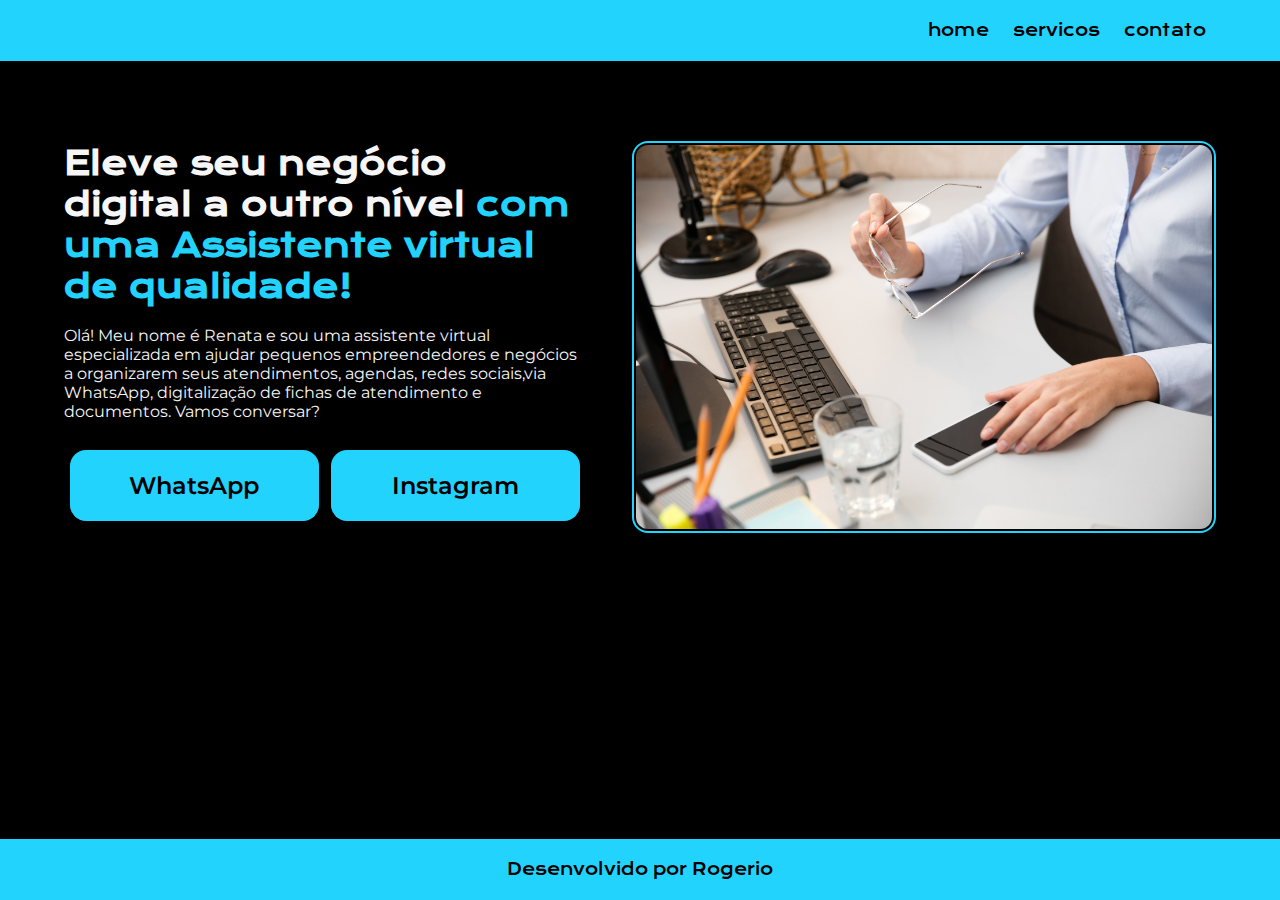
==== index.html @ ea467356 "update" ====
<!DOCTYPE html>
<html lang="pt-Br">
    <head>
        <meta charset="UTF-8">
        <meta http-equiv="X-UA-Compatible" content="IE=edge">
        <meta name="viewport" content="width=device-width, initial-scale=1.0">    
        <link rel="stylesheet" href="css/style.css">        
               
        <title>Pagina Inicial</title>
    </head>
    <body>
       
        <header class="cabecalho">
            
            <nav class="cabecalho_navegacao">
                <a class="cabecalho_navegacao_opcao" href="index.html">home</a>
                <a class="cabecalho_navegacao_opcao" href="servicos.html">servicos</a>
                <a class="cabecalho_navegacao_opcao" href="contato.html">contato</a>
               
            </nav>
            
        </header>
        
        <main class="apresentacao">
            <section class="apresentacao_conteudo">
                <h1 class="apresentacao_conteudo_titulo">
                    Eleve seu negócio digital a outro nível 
                    <strong class="titulo-destaque">com uma Assistente virtual de qualidade!</strong>
                </h1>
                <p class="apresentacao_conteudo_texto">
                    Olá! Meu nome é Renata e sou uma assistente virtual especializada em ajudar pequenos empreendedores e negócios a organizarem seus atendimentos, agendas, redes sociais,via WhatsApp, digitalização de fichas de atendimento e documentos. Vamos conversar?
                </p>
                <div class="apresentacao_links">
                    <a class="apresentacao_links_link" href="https://api.whatsapp.com/send?phone=5521993660476">WhatsApp</a>
                    <a class="apresentacao_links_link" href="https://www.instagram.com/virtualpersonalite?igsh=MTl3Z3VucmtuM2o3cw==">Instagram</a>
                </div>
            </section>    
            <img class="apresentacao_foto"  src="assets/trabalho-remoto-em-casa-local-de-trabalho-em-home-office-com-pc-dispositivos-e-gadgets.jpg" alt="Foto mulher trabalhando no computador">        
        </main>
        
        <footer class="footerpage">
            <p class="footerpageparagrafo">Desenvolvido por Rogerio</p>
        </footer>  
        <script src="/js/procedures.js"></script> 
        
    </body>
</html>
---- css/style.css ----
@import url('https://fonts.googleapis.com/css2?family=Krona+One&family=Montserrat:ital,wght@0,100..900;1,100..900&display=swap');

:root { 
    --primary-color : #F6F6F6;
    --secondary-color : #22d4fd;
    --terciary-color : black; 
    --color-hover : #82dff7; 

    --font-familione : "Krona One", sans-serif; 
}

* { 
margin: 0;
padding: 0;
 
}

body { 
    box-sizing: border-box;
    height: auto;
    width: auto;   
    display: flex;         
    flex-direction: column;
    justify-content: center;
    align-items: center;
    background-color:var(--terciary-color) ;
    color: var(--primary-color);
}

.cabecalho { 
    display: flex;  
    justify-content:space-between; 
    text-align:end;    
    width:100%; 
    margin-bottom: 1rem;       
    padding: 20px; 
    background-color: var(--secondary-color);
    cursor: pointer;
    
}

.cabecalho_navegacao { 
    width:100%;
    justify-content: center; 
    margin-right: 5%;
    
}

.cabecalho_navegacao_opcao{ 
    width:auto;
    text-decoration: none;
    background-color: var(--secondary-color);     
    margin:2px;
    padding: 8px;    
    border-radius: 16PX;  
    font-family: var(--font-familione);
    color: var(--terciary-color); 
    font-weight: 400; 
    transition: all 0.1s; 
}

.titulo-destaque { 
    color: var(--secondary-color);
}

.apresentacao {
    width:auto;
    display: flex;
    align-items: center;
    justify-content: space-between;
    gap:2.9rem;
    margin: 5% 5%;
}

.apresentacao_conteudo {  
    box-sizing: border-box;       
    width: 85%;   
    display: flex;      
    flex-direction: column;  
    justify-content: center; 
    gap: 1.2rem;
}

.apresentacao_foto {    
    width: 50%;      
    padding: 2px;
    border: var(--secondary-color) solid 2px;
    border-radius: 16px;    
}

.apresentacao_conteudo_titulo {     
    font-size: 2rem;
    font-family: var(--font-familione);
}

.apresentacao_conteudo_texto {     
    font-size: 1.0rem;
    font-family: "Montserrat", sans-serif;
}

.servicos_conteudo {     
 
    width:97%;
    height:auto;  
    margin: 10;
    padding: 5;    
    display: flex;  
    flex-direction: column; 
    align-items: center;
    gap:1.5rem;   
}

.servicos_itens > div{  
    
    font-size: 1.0rem;
    font-family: "Montserrat", sans-serif;
    gap:1rem;    
    
}

.item { 
    order: 4;
}

.servicos_apresentacao{
    width: 90%;
    height:50%; 
    display: grid;
    grid-template-columns: 1fr 1fr  ;

    grid-column: 1 / 2;
    grid-row: 1 / 2;
    
    background-color: lightblue;
    padding: 1em;    
}

.servicos_segundoato{
    width: 90%;
    height:50%; 
    display: grid;

    grid-template-columns: 1fr 1fr ;

    grid-column: 1 / 2;
    grid-row: 1 / 2;
    
    background-color: lightblue;
    padding: 1em;    
}

.servicos_itens{
    
    padding:5px 5px;
    margin:10px;
    background-color: var(--secondary-color);
    
    gap:1.5rem;
    box-shadow: rgba(0, 0, 0, 0.4) 0px 2px 4px, rgba(0, 0, 0, 0.3) 0px 7px 13px -3px, rgba(0, 0, 0, 0.2) 0px -3px 0px inset;
}

.servicos_itens > p{

    font-family: var(--font-familione); 
    color: var(--terciary-color);
    margin:5px;
    padding: 2px;
    gap:0.5rem;
    
}

.paragrafo_servicos_itens{    
    text-align: center;
}

.contato_form {    
    width:100%;    
    margin: 0;
    padding: 0;   
    display: flex;    
    justify-content: center;
    align-items: center;    
    gap:2.9rem;   
}

.obrigado_conteudo {    
    width:auto;    
    height: auto;
    margin: 20rem;
    padding: 10rem;   
    display: flex;    
    justify-content: center;
    align-items: center;    
    gap:2.9rem;   
}

.contato_form_conteudo {          
    width: 60%;         
    flex-direction: column;  
    justify-content: center; 
    gap: 1.2rem;
}


.contato_form_titulo {        
    text-align: center;
    font-size: 1.7rem;
    margin-bottom: 3px;
    font-family: var(--font-familione);
}

.apresentacao_conteudo_formulario {    
    margin-top: 8px;
    margin-bottom: 10px;    
    display:flex;   
    justify-content: center;
    flex-direction: column;
    padding: 10px 45px;    
    border-radius: 16px;
    background-color: var(--secondary-color);    
}

.apresentacao_conteudo_obrigado { 
    display:flex;     
    margin-top: 50px;
    margin-bottom: 50px; 
    width:60%;  
       
    justify-content: center;
    flex-direction: column;
    height: 50vh;
    padding: 10px 35px;    
    border-radius: 16px;
    background-color: var(--secondary-color);     
    
}

label {     
    margin-bottom: 4px;      
}

textarea{
    width: auto;
    height: auto;
    resize: none;
}

.apresentacao_conteudo_formulario_input {        
    width: auto;    
    align-items: center;
    padding: 8px;   
    border-radius: 16px; 
    cursor: pointer; 
}

.apresentacao_conteudo_formulario_input:hover { 
    background-color: var(--color-hover);    
}

.apresentacao_links {  
    display: flex;   
    justify-content: space-between;     
}

a:hover {    
    background-color: var(--color-hover); 
}

.apresentacao_links_link { 
    background-color: var(--secondary-color);  
    width: 100%;  
    text-align: center;    
    border-radius: 16PX;
    font-weight: 600;
    font-size: 1.5rem;
    margin: 10px 6px ;
    padding: 21px 0;
    text-decoration: none;
    cursor: pointer; 
    color: var(--terciary-color);
    font-family: "Montserrat", sans-serif; 
    gap:1rem;     
}

.contato_form_button { 
    background-color: var(--secondary-color);  
    width: auto;  
    text-align: center; 
    justify-content: center;
    align-items: center;   
    border-radius: 16PX;
    font-weight: 600;
    font-size: 1.5rem;
    margin: 4px ;
    padding: 1.5rem ;   
    cursor: pointer; 
    color: var(--terciary-color);
    font-family: "Montserrat", sans-serif; 
    gap:1rem;   
}

.footerpage {     
    width:100%;   
    padding: 20px;
    bottom: 0;
    position: fixed;
    
    background-color: var(--secondary-color);    
    color: var(--terciary-color) ;
    font-family:var(--font-familione) ;
    font-weight: 400;
    font-size: 1rem;
    text-align: center;   
}

@media screen and (max-width: 1000px) {

    .cabecalho { 
        width:100%; 
        text-align: center;      
    }
    
    .cabecalho_navegacao {       
        justify-content: center; 
    }
    
    .apresentacao,
    .contato_form { 
        margin: 0;
        padding: 0;
        width: 100%;
        align-items: center;
        justify-content: center;
    }

    .contato_form_conteudo { 
        margin: 0;
        width: 90%;
    }
    
    .cabecalho_navegacao_opcao{ 
        width: auto;   
        margin:1px;
        padding: 2px; 
        border-radius: 16px;
        justify-content: space-between;  
    
    }

    .servicos_conteudo { 
        flex-direction: column;
    }
        
    .apresentacao { 
        width: 100%;
        flex-direction: column-reverse;
        align-items: center;       
        margin:0% 0%;  
        gap:1.5rem;
    }

    .apresentacao_foto {        
        padding: 5px ;
        width: 85%;        
    } 

    .footerpage { 
        bottom: 2px;
        position: fixed; 
    }
}

@media screen and (max-width: 395px) {

 .apresentacao_foto {           
    width: 80%;               
 }

 .servicos_apresentacao{    
    justify-content: center; 
 }

 .apresentacao_conteudo_titulo {     
    font-size: 1.1rem;
    font-family: var(--font-familione);
 }

 .apresentacao_conteudo_texto {     
    font-size: 0.9rem;
    font-family: "Montserrat", sans-serif;
 }

 .apresentacao_conteudo_formulario {      
    padding: 8px 8px; 
    margin-bottom: 15px;       
 }

 .apresentacao_links_link {    
    padding: 15px 0;        
 }

}

@media screen and (max-width: 280px) {

    .apresentacao_conteudo{

        gap: 0.3rem;

    }

    .apresentacao_links{
        width:auto;
        justify-content: center;
        align-items: center;

    }

    .apresentacao_links_link {  
       font-size: 0.9rem;  
       padding: 10px 0;        
    }

    .footerpage { 
        padding: 10px;
    }

}
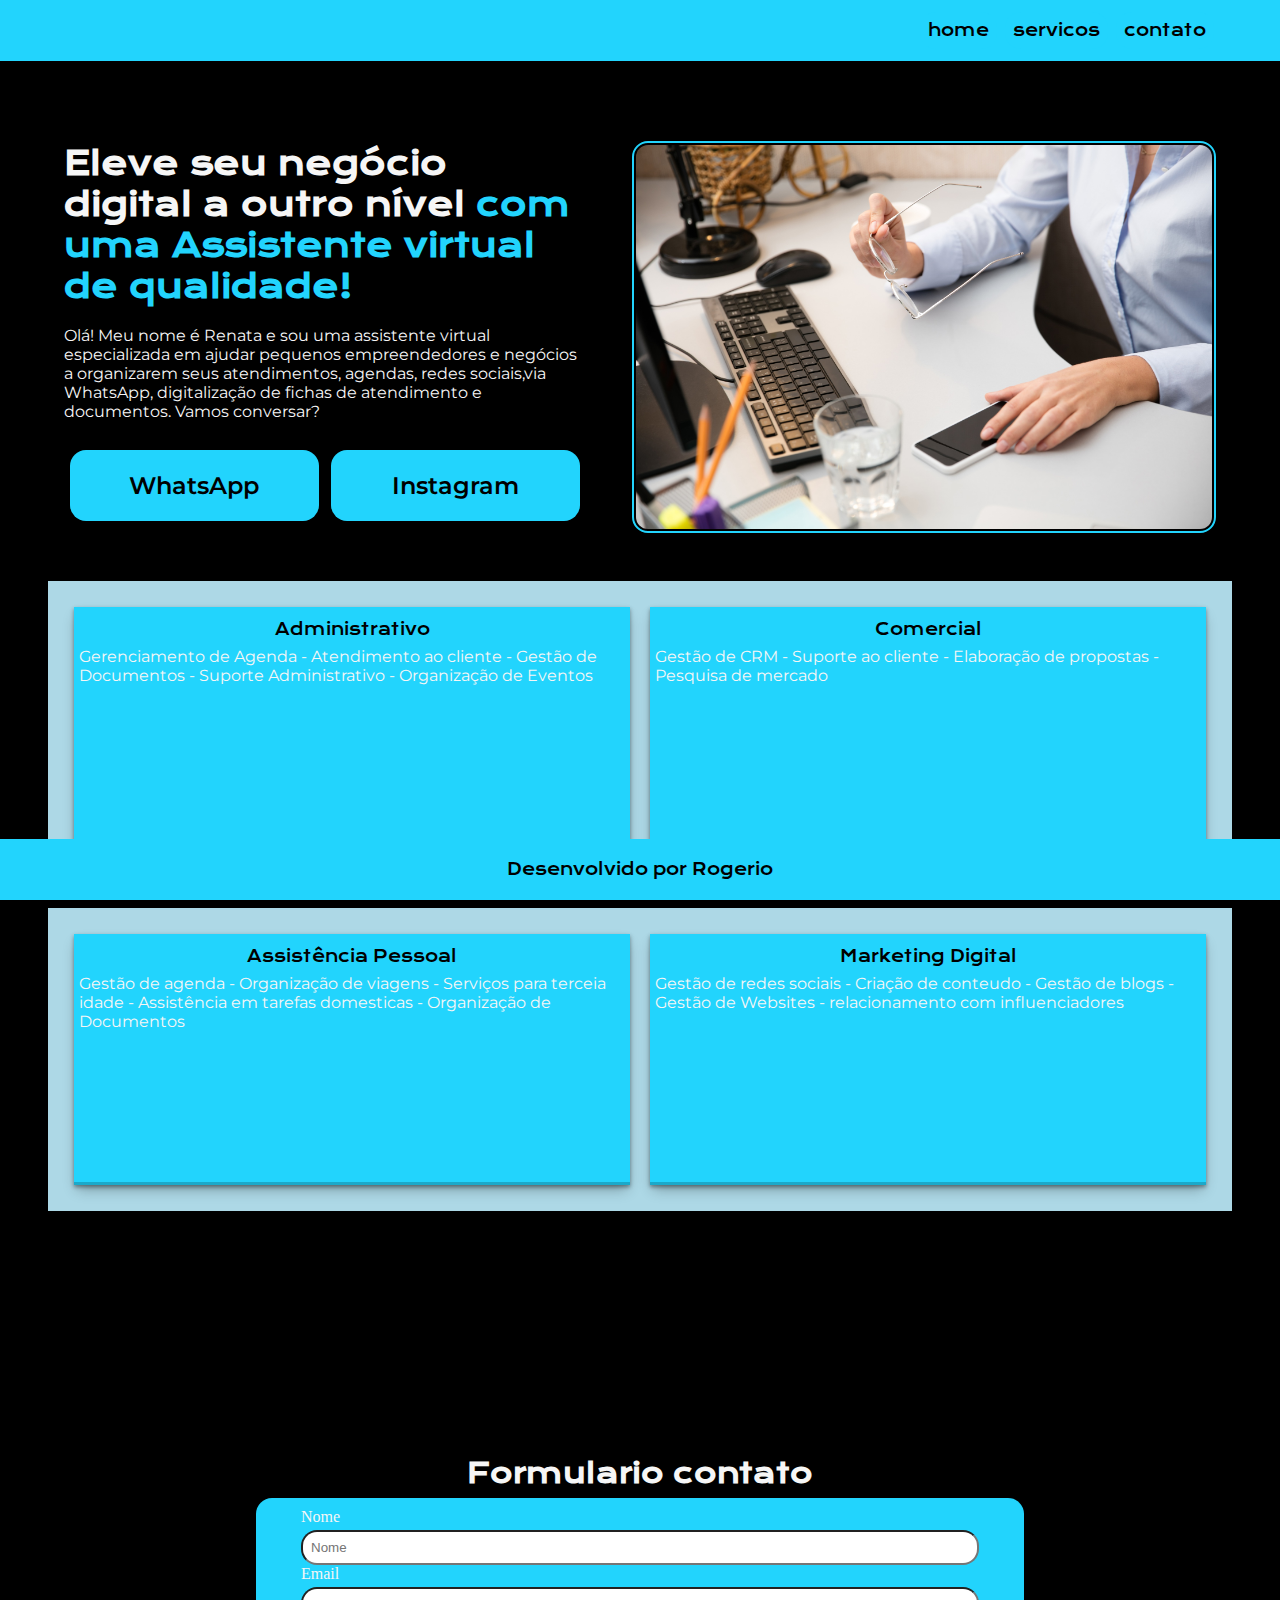
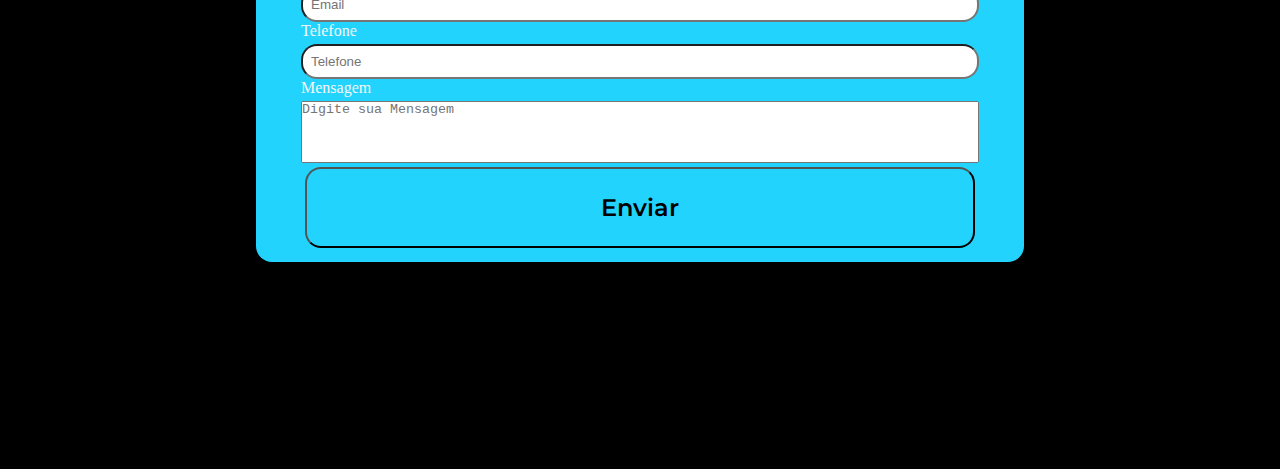
==== commit 17ff845a: "update landingpage" ====
--- a/index.html
+++ b/index.html
@@ -4,8 +4,9 @@
         <meta charset="UTF-8">
         <meta http-equiv="X-UA-Compatible" content="IE=edge">
         <meta name="viewport" content="width=device-width, initial-scale=1.0">    
-        <link rel="stylesheet" href="css/style.css">        
-               
+        <link rel="shortcut icon" href="assets/logoVirtualPersonalide.ico" type="image/x-icon">
+        <link rel="stylesheet" href="https://cdn.jsdelivr.net/npm/bootstrap-icons@1.11.3/font/bootstrap-icons.min.css">
+        <link rel="stylesheet" href="css/style.css">
         <title>Pagina Inicial</title>
     </head>
     <body>
@@ -13,15 +14,14 @@
         <header class="cabecalho">
             
             <nav class="cabecalho_navegacao">
-                <a class="cabecalho_navegacao_opcao" href="index.html">home</a>
-                <a class="cabecalho_navegacao_opcao" href="servicos.html">servicos</a>
-                <a class="cabecalho_navegacao_opcao" href="contato.html">contato</a>
-               
+                <a class="cabecalho_navegacao_opcao" href="#section1">home</a>
+                <a class="cabecalho_navegacao_opcao" href="#section2">servicos</a>
+                <a class="cabecalho_navegacao_opcao" href="#section3">contato</a>               
             </nav>
             
         </header>
         
-        <main class="apresentacao">
+        <section id="section1" class="apresentacao">
             <section class="apresentacao_conteudo">
                 <h1 class="apresentacao_conteudo_titulo">
                     Eleve seu negócio digital a outro nível 
@@ -36,12 +36,93 @@
                 </div>
             </section>    
             <img class="apresentacao_foto"  src="assets/trabalho-remoto-em-casa-local-de-trabalho-em-home-office-com-pc-dispositivos-e-gadgets.jpg" alt="Foto mulher trabalhando no computador">        
-        </main>
+        </section>
+
+        <section id="section2" class="servicos_conteudo">
+            <section class="servicos_apresentacao">
+                <div class="servicos_itens">
+                   <p class="paragrafo_servicos_itens">Administrativo</p>
+                   <div class="servicos_descricao">
+                                        
+                      Gerenciamento de Agenda
+                      - Atendimento ao cliente
+                      - Gestão de Documentos
+                      - Suporte Administrativo
+                      - Organização de Eventos
+                   </div>
+                  
+                </div>
+                <div class="servicos_itens">
+
+                    <p class="paragrafo_servicos_itens">Comercial</p>
+                    <div class="servicos_descricao">
+                     
+                      Gestão de CRM 
+                      - Suporte ao cliente
+                      - Elaboração de propostas
+                      - Pesquisa de mercado 
+                    </div>
+                   
+                </div>
+
+            </section>
+            <section  class="servicos_segundoato">
+                <div class="servicos_itens">
+                    <p class="paragrafo_servicos_itens">Assistência Pessoal</p>
+
+                    <div class="servicos_descricao">
+
+                      Gestão de agenda  
+                      - Organização de viagens 
+                      - Serviços para terceia idade 
+                      - Assistência em tarefas domesticas 
+                      - Organização de Documentos
+                    </div>
+                    
+                </div>
+                <div class="servicos_itens">
+                    <p class="paragrafo_servicos_itens">Marketing Digital</p>
+                    
+                    <div class="servicos_descricao">
+
+                      Gestão de redes sociais 
+                      - Criação de conteudo
+                      - Gestão de blogs 
+                      - Gestão de Websites 
+                      - relacionamento com influenciadores 
+                    </div>
+                    
+                </div>
+
+            </section>
+        </section>
+
+        <section id="section3" class="contato_form">
+            <section id="contato_section" class="contato_form_conteudo">
+
+                
+                <h1 class="contato_form_titulo">
+                    Formulario contato                     
+                </h1> 
+               
+                <form action="" id="formulario" class="apresentacao_conteudo_formulario">                
+                    <label >Nome</label>
+                    <input class="apresentacao_conteudo_formulario_input"  type="text" id="nome" placeholder="Nome" required>                   
+                    <label >Email</label>
+                    <input class="apresentacao_conteudo_formulario_input"  type="Email" id="email" placeholder="Email" required>
+                    <label >Telefone </label>
+                    <input class="apresentacao_conteudo_formulario_input"  type="text" id="telefone" placeholder="Telefone" required>
+                    <label >Mensagem</label>
+                    <textarea id="message" cols="20" rows="4" placeholder="Digite sua Mensagem" required></textarea>
+                    <button  type="submit" class="contato_form_button" >Enviar</button>                    
+                </form>  
+            </section>               
+        </section>
         
         <footer class="footerpage">
             <p class="footerpageparagrafo">Desenvolvido por Rogerio</p>
         </footer>  
-        <script src="/js/procedures.js"></script> 
+        <script src="js/procedures.js"></script> 
         
     </body>
 </html>--- a/css/style.css
+++ b/css/style.css
@@ -64,6 +64,21 @@
     color: var(--secondary-color);
 }
 
+#section1 { 
+    width: auto;
+    margin-bottom: 3rem;
+}
+
+#section2 { 
+    width: auto;
+    margin-bottom: 3rem;
+}
+
+#section2 { 
+    width: auto;
+    margin-bottom: 3rem;
+}
+
 .apresentacao {
     width:auto;
     display: flex;
@@ -102,11 +117,12 @@
 .servicos_conteudo {     
  
     width:97%;
-    height:auto;  
+    height:70vh;  
     margin: 10;
     padding: 5;    
     display: flex;  
     flex-direction: column; 
+    
     align-items: center;
     gap:1.5rem;   
 }
@@ -175,7 +191,8 @@
 }
 
 .contato_form {    
-    width:100%;    
+    width:100%; 
+    min-height: 90vh;   
     margin: 0;
     padding: 0;   
     display: flex;    
@@ -228,12 +245,19 @@
     width:60%;  
        
     justify-content: center;
+    align-items: center;
     flex-direction: column;
     height: 50vh;
     padding: 10px 35px;    
     border-radius: 16px;
     background-color: var(--secondary-color);     
     
+}
+
+.apresentacao_conteudo_obrigado h3{ 
+    margin-top: 10px;
+    align-items: center;
+       
 }
 
 label {     
@@ -350,6 +374,7 @@
 
     .servicos_conteudo { 
         flex-direction: column;
+        height: 100vh;
     }
         
     .apresentacao { 
@@ -392,6 +417,7 @@
  }
 
  .apresentacao_conteudo_formulario {      
+    margin-top: 1px;
     padding: 8px 8px; 
     margin-bottom: 15px;       
  }
@@ -422,8 +448,16 @@
        padding: 10px 0;        
     }
 
+    .contato_form_titulo {        
+        text-align: center;
+        font-size: 1.1rem;
+        margin-bottom: 2px;
+        font-family: var(--font-familione);
+    }
+
     .footerpage { 
         padding: 10px;
+        font-size: 0.9rem;
     }
 
 }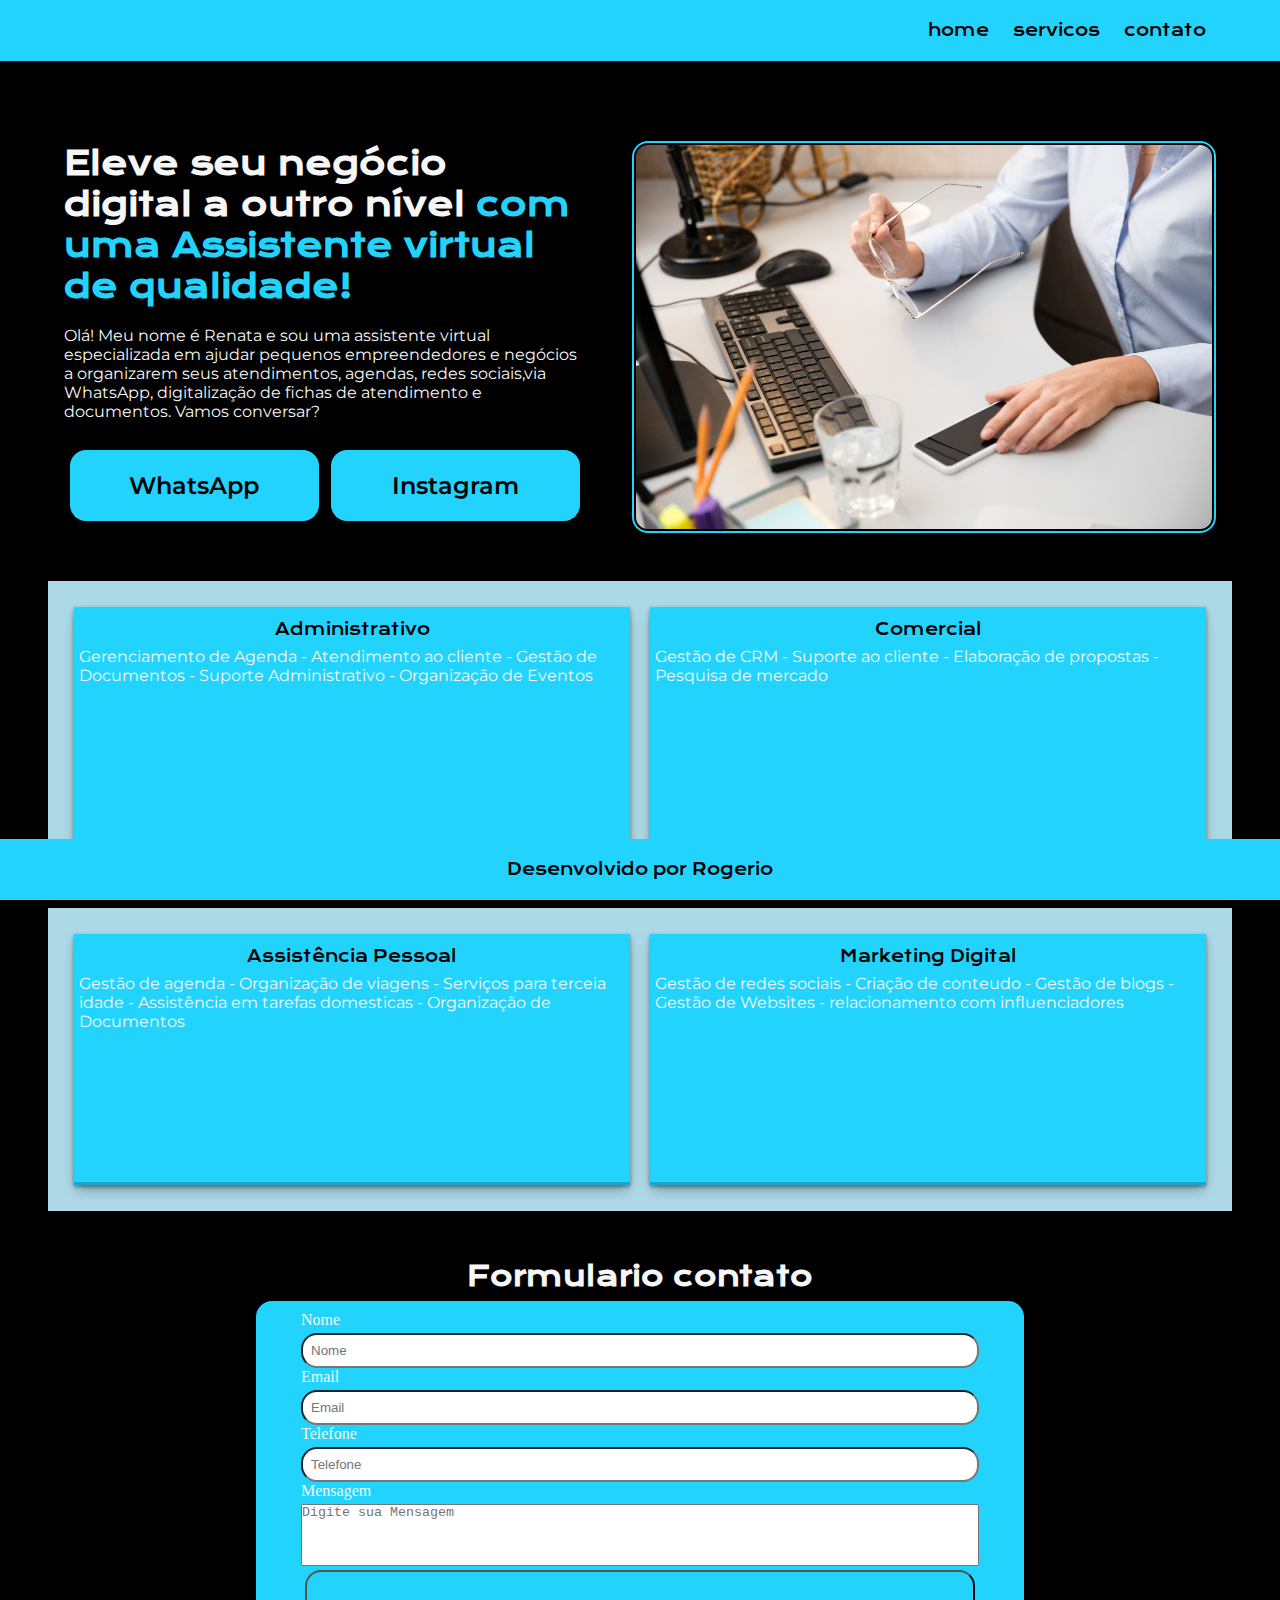
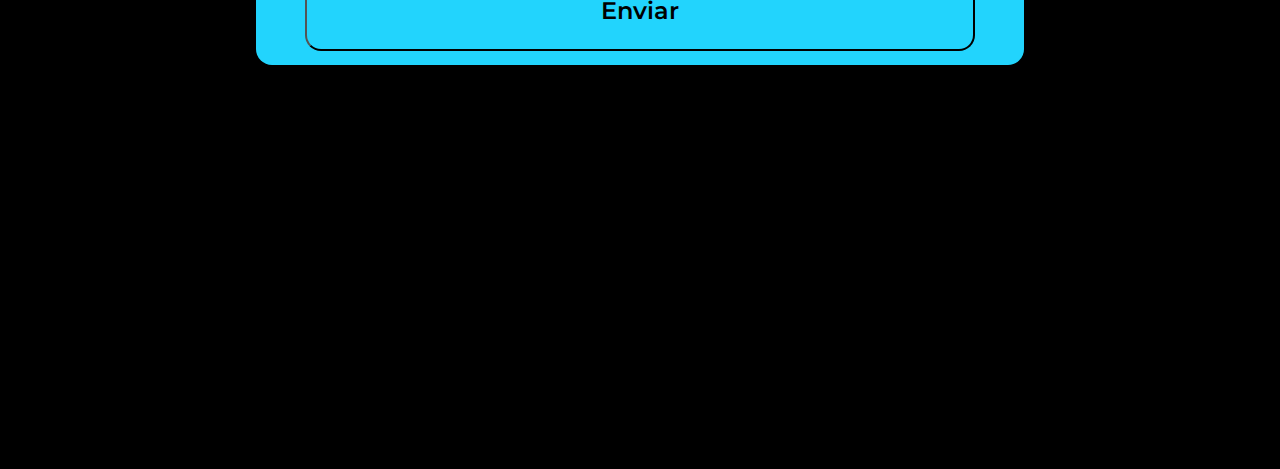
==== commit db4bd544: "update name page" ====
--- a/index.html
+++ b/index.html
@@ -7,7 +7,7 @@
         <link rel="shortcut icon" href="assets/logoVirtualPersonalide.ico" type="image/x-icon">
         <link rel="stylesheet" href="https://cdn.jsdelivr.net/npm/bootstrap-icons@1.11.3/font/bootstrap-icons.min.css">
         <link rel="stylesheet" href="css/style.css">
-        <title>Pagina Inicial</title>
+        <title>Virtual Personalité</title>
     </head>
     <body>
        
--- a/css/style.css
+++ b/css/style.css
@@ -194,11 +194,10 @@
     width:100%; 
     min-height: 90vh;   
     margin: 0;
-    padding: 0;   
-    display: flex;    
-    justify-content: center;
-    align-items: center;    
-    gap:2.9rem;   
+    padding: 0;    
+    display: flex;
+    justify-content: center;   
+    gap:1.5rem;   
 }
 
 .obrigado_conteudo {    
@@ -346,6 +345,7 @@
     }
     
     .cabecalho_navegacao {       
+        margin-right: 0;
         justify-content: center; 
     }
     
@@ -430,17 +430,18 @@
 
 @media screen and (max-width: 280px) {
 
+    .cabecalho_navegacao {       
+        font-size: 0.9rem; 
+    }
+
     .apresentacao_conteudo{
-
         gap: 0.3rem;
-
     }
 
     .apresentacao_links{
         width:auto;
         justify-content: center;
         align-items: center;
-
     }
 
     .apresentacao_links_link {  
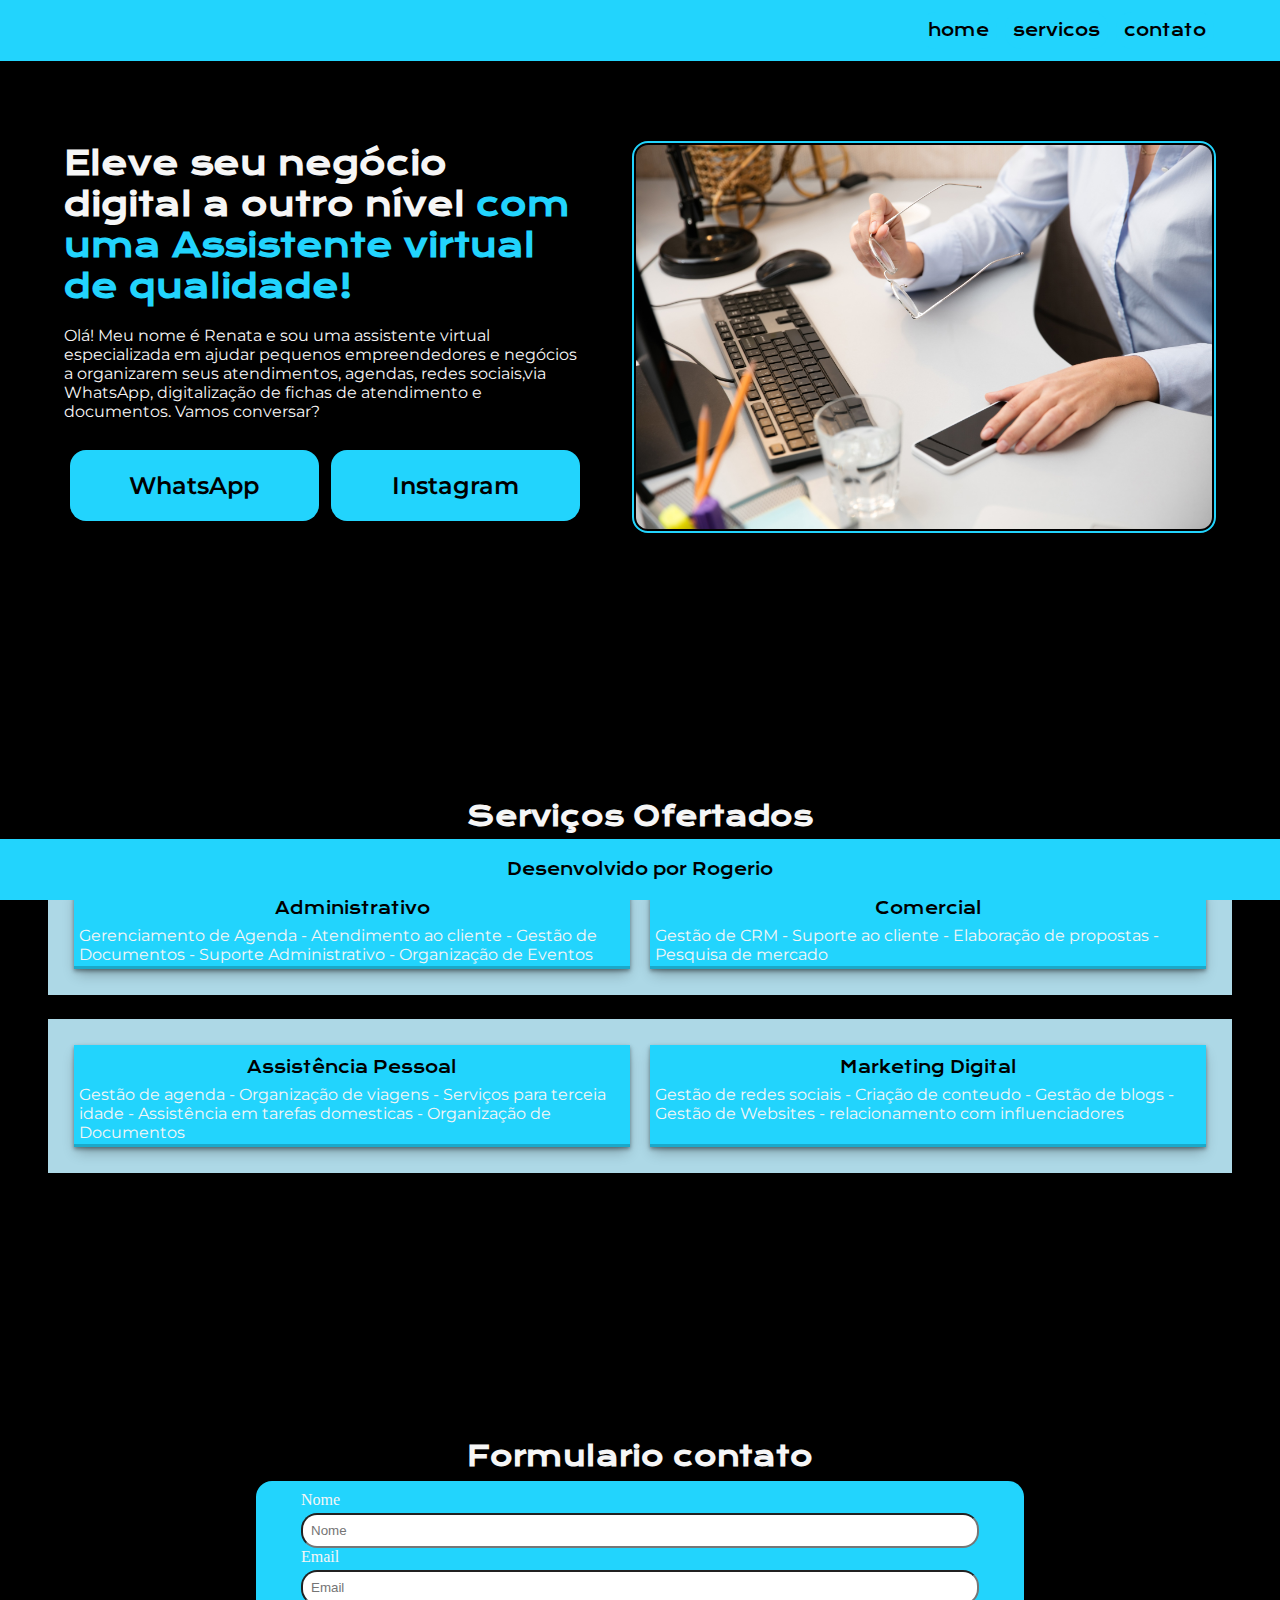
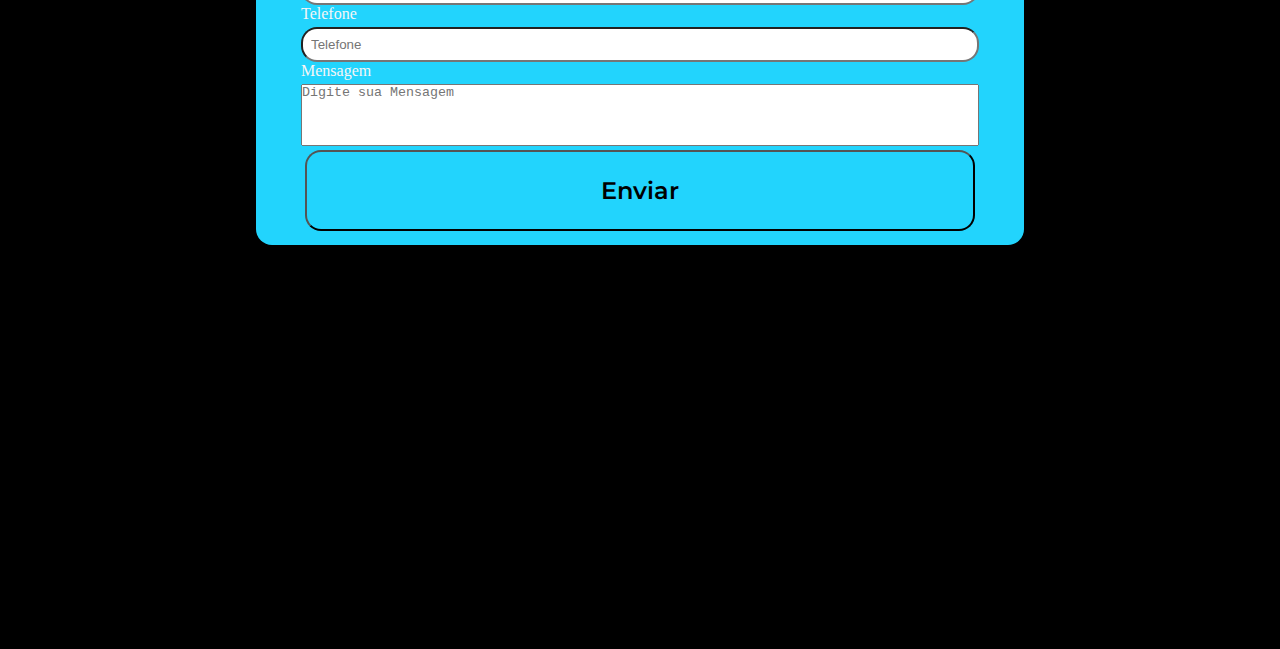
==== commit 14e17a9f: "include h2" ====
--- a/index.html
+++ b/index.html
@@ -39,6 +39,9 @@
         </section>
 
         <section id="section2" class="servicos_conteudo">
+            <h2 class="servicos_conteudo_titulo">
+                Serviços Ofertados                     
+            </h2> 
             <section class="servicos_apresentacao">
                 <div class="servicos_itens">
                    <p class="paragrafo_servicos_itens">Administrativo</p>
--- a/css/style.css
+++ b/css/style.css
@@ -117,14 +117,21 @@
 .servicos_conteudo {     
  
     width:97%;
-    height:70vh;  
+    min-height:90vh;  
     margin: 10;
     padding: 5;    
     display: flex;  
-    flex-direction: column; 
-    
+    flex-direction: column;
+    justify-content: center;     
     align-items: center;
     gap:1.5rem;   
+}
+
+h2 {        
+    text-align: center;
+    font-size: 1.7rem;
+    margin-bottom: 3px;
+    font-family: var(--font-familione);
 }
 
 .servicos_itens > div{  
@@ -196,8 +203,8 @@
     margin: 0;
     padding: 0;    
     display: flex;
-    justify-content: center;   
-    gap:1.5rem;   
+    justify-content: center;    
+    gap:1.9rem;   
 }
 
 .obrigado_conteudo {    
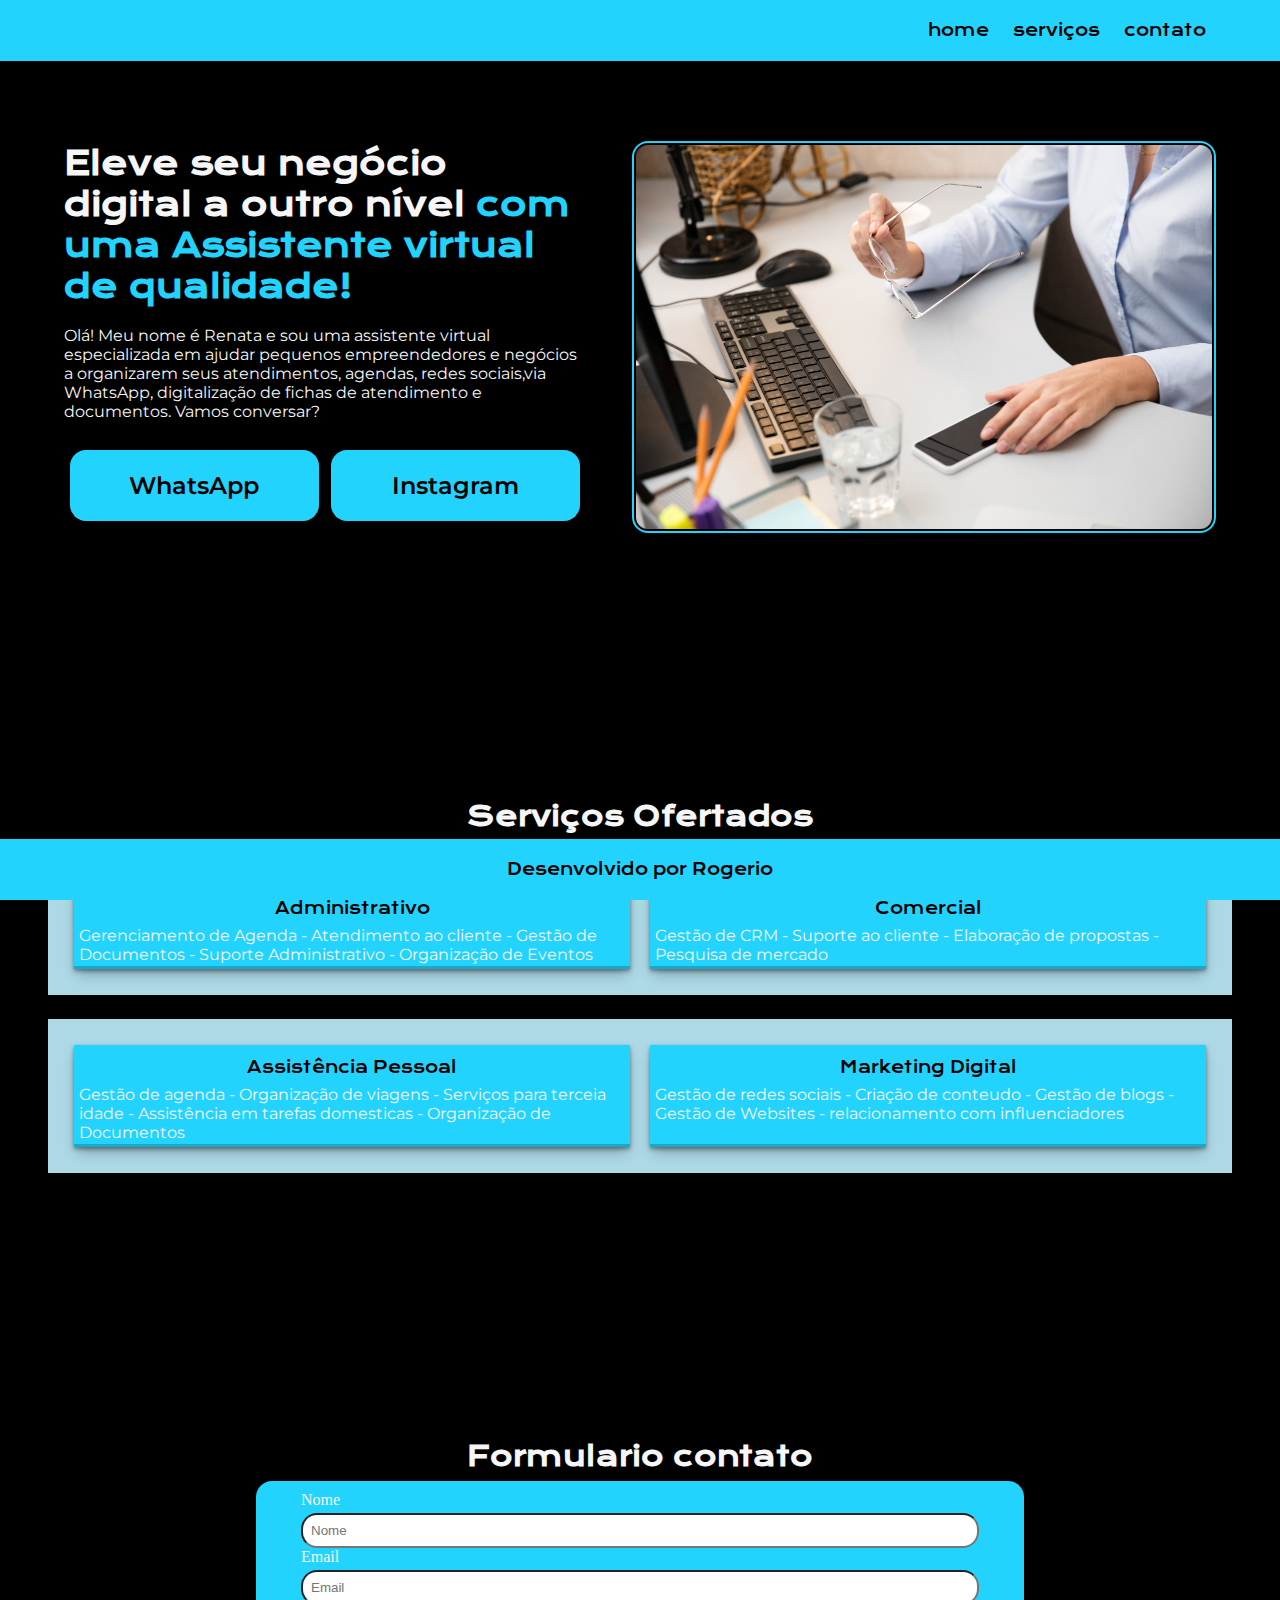
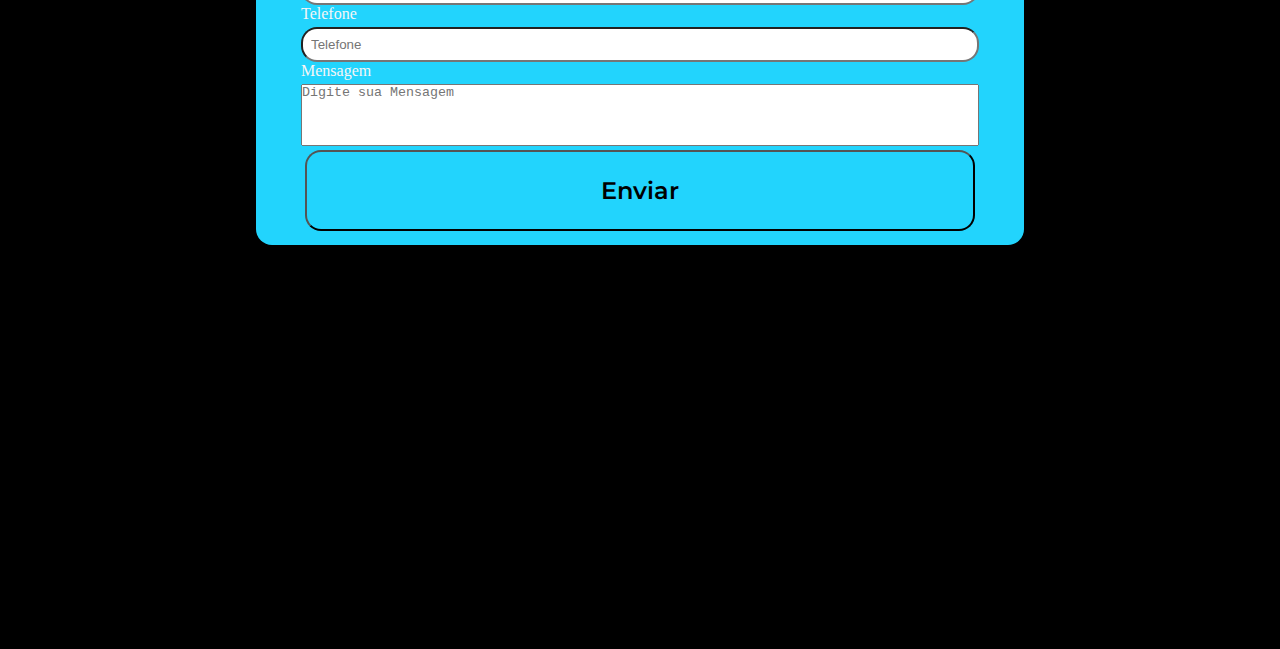
==== commit ce4d484f: "refactor" ====
--- a/index.html
+++ b/index.html
@@ -15,7 +15,7 @@
             
             <nav class="cabecalho_navegacao">
                 <a class="cabecalho_navegacao_opcao" href="#section1">home</a>
-                <a class="cabecalho_navegacao_opcao" href="#section2">servicos</a>
+                <a class="cabecalho_navegacao_opcao" href="#section2">serviços</a>
                 <a class="cabecalho_navegacao_opcao" href="#section3">contato</a>               
             </nav>
             
--- a/css/style.css
+++ b/css/style.css
@@ -184,17 +184,12 @@
 }
 
 .servicos_itens > p{
-
+    text-align: center;
     font-family: var(--font-familione); 
     color: var(--terciary-color);
     margin:5px;
     padding: 2px;
-    gap:0.5rem;
-    
-}
-
-.paragrafo_servicos_itens{    
-    text-align: center;
+    gap:0.5rem;    
 }
 
 .contato_form {    
@@ -205,17 +200,6 @@
     display: flex;
     justify-content: center;    
     gap:1.9rem;   
-}
-
-.obrigado_conteudo {    
-    width:auto;    
-    height: auto;
-    margin: 20rem;
-    padding: 10rem;   
-    display: flex;    
-    justify-content: center;
-    align-items: center;    
-    gap:2.9rem;   
 }
 
 .contato_form_conteudo {          
@@ -260,11 +244,14 @@
     
 }
 
-.apresentacao_conteudo_obrigado h3{ 
-    margin-top: 10px;
-    align-items: center;
-       
-}
+
+h3{ 
+    margin-top: 2rem;
+    font-size: 1.2rem;    
+    font-family: var(--font-familione);    
+    text-align: center;      
+}
+
 
 label {     
     margin-bottom: 4px;      
@@ -433,6 +420,10 @@
     padding: 15px 0;        
  }
 
+ h3{     
+    font-size: 0.9rem;            
+ }
+ 
 }
 
 @media screen and (max-width: 280px) {
